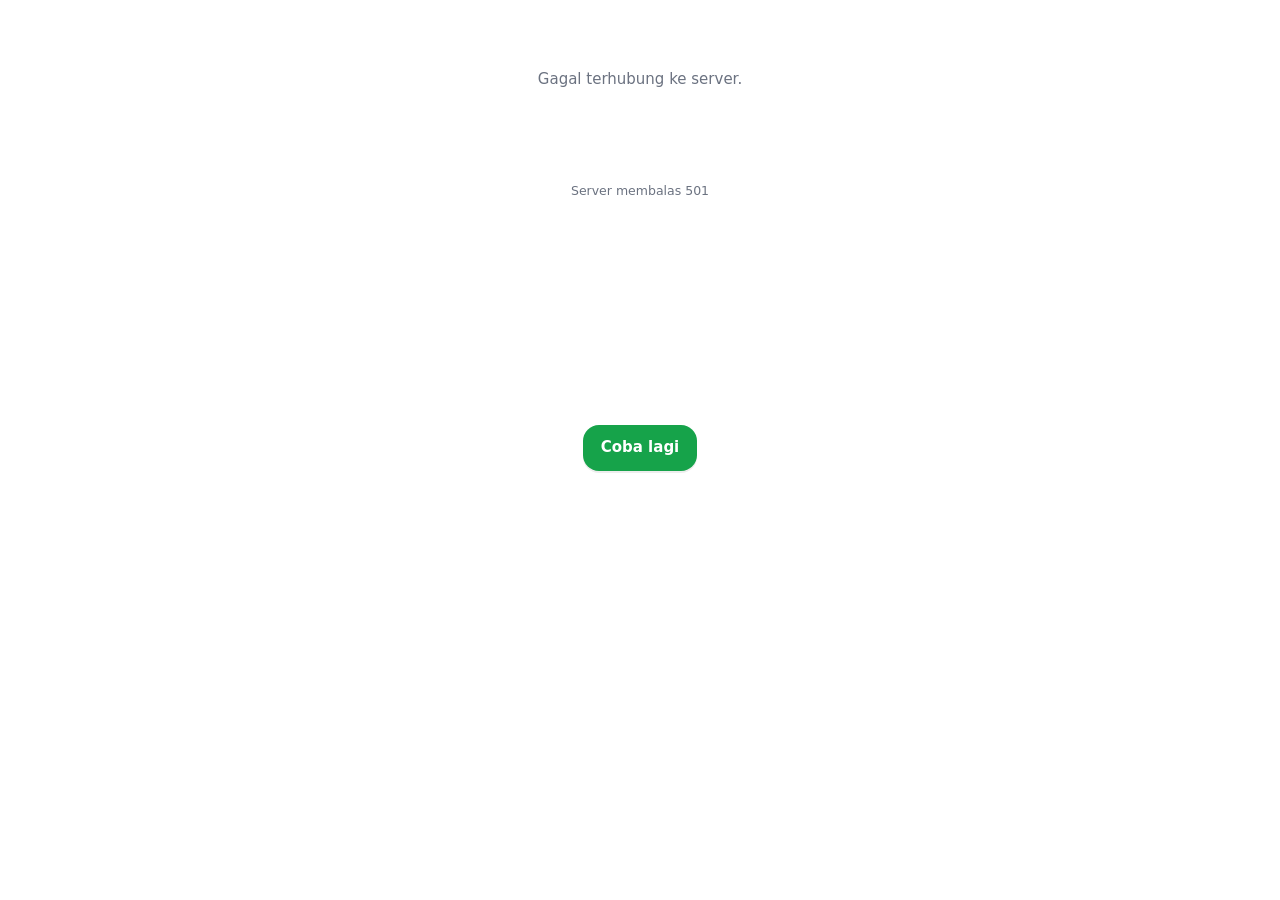
==== index.html @ f65805a0 "initial commit" ====
<!DOCTYPE html>
<html lang="id">
<head>
<meta charset="utf-8">
<meta name="viewport" content="width=device-width, initial-scale=1, maximum-scale=1, viewport-fit=cover">
<title>AIUEO Cafe</title>
<meta name="theme-color" content="#ffffff" media="(prefers-color-scheme: light)"><meta name="theme-color" content="#181d1a" media="(prefers-color-scheme: dark)">
<meta name="application-name" content="AIUEO Cafe">
<meta name="mobile-web-app-capable" content="yes">
<meta name="apple-mobile-web-app-capable" content="yes">
<meta name="apple-mobile-web-app-title" content="AIUEO Cafe">
<meta name="apple-mobile-web-app-status-bar-style" content="default">
<meta name="format-detection" content="telephone=no">
<link rel="manifest" href="manifest.webmanifest">
<link rel="icon" type="image/png" sizes="32x32" href="favicon-32.png">
<link rel="icon" type="image/png" sizes="16x16" href="favicon-16.png">
<link rel="apple-touch-icon" href="apple-touch-icon.png">
<link rel="apple-touch-startup-image" media="(device-width:375px) and (device-height:667px) and (-webkit-device-pixel-ratio:2)" href="img/splash-iphone-se.png">
<link rel="apple-touch-startup-image" media="(device-width:414px) and (device-height:736px) and (-webkit-device-pixel-ratio:3)" href="img/splash-iphone-8plus.png">
<link rel="apple-touch-startup-image" media="(device-width:375px) and (device-height:812px) and (-webkit-device-pixel-ratio:3)" href="img/splash-iphone-x.png">
<link rel="apple-touch-startup-image" media="(device-width:414px) and (device-height:896px) and (-webkit-device-pixel-ratio:2)" href="img/splash-iphone-xr.png">
<link rel="apple-touch-startup-image" media="(device-width:414px) and (device-height:896px) and (-webkit-device-pixel-ratio:3)" href="img/splash-iphone-xs-max.png">
<link rel="apple-touch-startup-image" media="(device-width:390px) and (device-height:844px) and (-webkit-device-pixel-ratio:3)" href="img/splash-iphone-12.png">
<link rel="apple-touch-startup-image" media="(device-width:393px) and (device-height:852px) and (-webkit-device-pixel-ratio:3)" href="img/splash-iphone-14pro.png">
<link rel="apple-touch-startup-image" media="(device-width:430px) and (device-height:932px) and (-webkit-device-pixel-ratio:3)" href="img/splash-iphone-pro-max.png">
<link rel="stylesheet" href="app.css">
<style>
/* gaya minimum agar layar peluncuran langsung tampil sebelum app.css selesai dimuat */
html,body{margin:0;background:#fff}
#splash{position:fixed;inset:0;z-index:200;background:#fff;display:flex;flex-direction:column;align-items:center;justify-content:center;gap:26px}
#splash img{width:min(60vw,300px);height:auto}
</style>
</head>
<body>
<div id="splash"><img src="img/logo.png" alt="AIUEO Cafe" width="300" height="262"><div class="dots"><i></i><i></i><i></i><i></i></div></div>
<div id="netbar"></div><div id="blocker"><div class="box"><span class="sp"></span>Memproses…</div></div>
<div id="app"></div>
<div id="toast"></div>
<script>
/* Jika aplikasi gagal berjalan, tampilkan pesan + lokasi kesalahan (bukan layar kosong). */
window.addEventListener('error', function (e) {
  var s = document.getElementById('splash'), a = document.getElementById('app');
  if (s && !s.classList.contains('hide') && a && !a.children.length) {
    s.classList.add('hide');
    a.innerHTML = '<div style="padding:28px;text-align:center;font:14px system-ui"><b>Gagal memuat aplikasi</b><br><small>' + String(e.message).replace(/</g, '&lt;') + ' (baris ' + e.lineno + ')</small><br><br><button onclick="location.reload()" style="padding:10px 18px">Muat ulang</button></div>';
  }
});
</script>
<script src="config.js"></script>
<script src="shim.js"></script>
<script src="app.js"></script>
<script>if ('serviceWorker' in navigator) window.addEventListener('load', function () { navigator.serviceWorker.register('sw.js').catch(function () {}); });</script>
</body>
</html>
---- app.css ----
:root{--primary:#16A34A;--soft:#ecf7ef;--soft:color-mix(in srgb,var(--primary) 11%,#fff);--bg:#F3F5F4;--card:#fff;--ink:#231F20;--muted:#6B7280;--line:#E5E7EB;--ok:#12A150;--danger:#E5383B;--r:20px;--logo-blue:#00A8FF;--logo-red:#F23B3B;--logo-yellow:#FFE600;--logo-orange:#FF9F00;--top:env(safe-area-inset-top,0px);--appbar:calc(56px + var(--top));--tabs:56px;--chrome:calc(var(--appbar) + var(--tabs))}
*{box-sizing:border-box;-webkit-tap-highlight-color:transparent}
html,body{margin:0;background:var(--bg);color:var(--ink);font:15px/1.45 system-ui,-apple-system,"Segoe UI",Roboto,sans-serif}
svg{width:22px;height:22px;fill:none;stroke:currentColor;stroke-width:1.8;stroke-linecap:round;stroke-linejoin:round;flex:none}
h1,h2,h3{margin:0}h3{font-size:16px}small,.sub,.hint{color:var(--muted)}
button{font:inherit;cursor:pointer;border:0;color:inherit;background:none}
input,textarea,select{font:inherit;width:100%;padding:12px 14px;border:1.5px solid var(--line);border-radius:12px;background:#fff;color:var(--ink);outline:none}
input:focus,textarea:focus,select:focus{border-color:var(--primary)}
label{display:block;margin:12px 0 6px;font-size:13px;font-weight:600}
.row{display:flex;gap:8px;align-items:center}.between{justify-content:space-between}.row>input{flex:1}
.btn{display:flex;align-items:center;justify-content:center;gap:8px;width:100%;margin-top:12px;padding:13px 16px;border-radius:14px;background:var(--primary);color:#fff;font-weight:700}
.btn.sm{width:auto;margin:0;padding:12px 18px}.btn.ghost{background:var(--soft);color:var(--primary)}.btn.ok{background:var(--ok)}.btn.danger{background:#fbe9e7;color:var(--danger)}
.btn:disabled{opacity:.45;cursor:not-allowed}.btn.loading{opacity:.7;pointer-events:none}
.link{color:var(--primary);font-weight:600;padding:6px 2px}.link:disabled{color:var(--muted)}
.x{font-size:24px;line-height:1;color:var(--muted);padding:4px 8px}
.card{background:var(--card);border-radius:var(--r);padding:16px;margin:14px 0;box-shadow:0 1px 2px rgba(17,24,39,.05),0 6px 20px rgba(17,24,39,.05)}
.card h3{margin-bottom:10px}
.ok{color:var(--ok)}.err{color:var(--danger)}
/* layout */


.role{background:var(--soft);color:var(--primary);font-size:12px;font-weight:700;padding:5px 11px;border-radius:99px}
/* login */
.login{max-width:440px;margin:0 auto;min-height:100vh;display:flex;flex-direction:column}
.login-hero{padding:56px 24px 40px;text-align:center;color:#fff;background:linear-gradient(160deg,var(--primary),color-mix(in srgb,var(--primary) 55%,#000));border-radius:0 0 32px 32px}
.login-hero .logo{width:68px;height:68px;margin:0 auto 14px;border-radius:22px;background:rgba(255,255,255,.18);display:grid;place-items:center}
.login-hero .logo svg{width:36px;height:36px}.login-hero h1{font-size:26px}.login-hero p{margin:6px 0 0;opacity:.85}
.sheet{padding:22px 22px 40px}.sheet h2{font-size:21px}.sheet .sub{margin:4px 0 8px}
.seg{display:flex;background:var(--soft);padding:4px;border-radius:12px;gap:4px}
.seg button{flex:1;padding:9px;border-radius:9px;font-weight:600;color:var(--muted)}.seg button.on{background:#fff;color:var(--primary);box-shadow:0 1px 3px rgba(0,0,0,.1)}
.otp{text-align:center;font-size:28px;letter-spacing:.5em;font-weight:700;padding-left:.5em}
.chk{display:flex;align-items:center;gap:10px;font-weight:500;margin:14px 0 0}.chk input{width:20px;height:20px;accent-color:var(--primary);padding:0}
/* hero events */
.hero-track{display:flex;gap:12px;overflow-x:auto;scroll-snap-type:x mandatory;margin:10px -16px 0;padding:0 16px;scrollbar-width:none}
.hero-track::-webkit-scrollbar{display:none}
.hero{flex:0 0 90%;scroll-snap-align:center;height:176px;border-radius:22px;position:relative;color:#fff;overflow:hidden;padding:16px;display:flex;flex-direction:column;justify-content:flex-end;background:linear-gradient(140deg,var(--primary),color-mix(in srgb,var(--primary) 50%,#000)) center/cover}
.hero.solo{flex-basis:100%}.hero[data-link]{cursor:pointer}
.hero .badge{position:absolute;top:14px;left:14px;display:flex;align-items:center;gap:6px;background:rgba(0,0,0,.45);backdrop-filter:blur(6px);padding:5px 11px;border-radius:99px;font-size:11.5px;font-weight:700}
.hero .badge i{width:7px;height:7px;border-radius:50%;background:#5CF08A;animation:pulse 1.6s infinite}
.hero h3{font-size:20px;text-shadow:0 1px 8px rgba(0,0,0,.4)}.hero p{margin:3px 0 0;font-size:13px;opacity:.92}
.dots{display:flex;justify-content:center;gap:6px;margin:10px 0 0}.dots i{width:6px;height:6px;border-radius:50%;background:var(--line);transition:.2s}.dots i.on{width:18px;border-radius:4px;background:var(--primary)}
.nohero{border:1.5px dashed var(--line);border-radius:18px;padding:18px;text-align:center;color:var(--muted);margin-top:10px}
@keyframes pulse{50%{opacity:.3}}
/* stamp card */
.slots{display:grid;grid-template-columns:repeat(5,1fr);gap:10px;margin:14px 0 8px}
.slot{aspect-ratio:1;border-radius:50%;display:grid;place-items:center;border:2px dashed var(--line);color:#cbbcae;font-weight:700;font-size:13px}
.slot.f{background:var(--primary);border:2px solid var(--primary);color:#fff}
.slot.f svg{width:55%;height:55%}
@keyframes stampIn{0%{transform:scale(3) rotate(-25deg);opacity:0}55%{transform:scale(.8) rotate(4deg);opacity:1}100%{transform:scale(1)}}
.slot.new{animation:stampIn .7s cubic-bezier(.2,.9,.3,1.3) both;animation-delay:var(--d,0ms)}
.chips{display:flex;gap:8px;overflow-x:auto;margin:10px 0 4px;scrollbar-width:none}.chips::-webkit-scrollbar{display:none}
.chip{flex:none;padding:8px 14px;border-radius:99px;background:var(--soft);color:var(--primary);font-weight:700;font-size:13px}.chip.on{background:var(--primary);color:#fff}
.kcard{border:1.5px solid var(--line);border-radius:16px;padding:12px;margin-top:12px;background:#fbfcfb}.kcard.full{border-color:var(--ok)}
.camp-h{display:flex;align-items:center;gap:10px}.camp-h .ci{font-size:28px}
.notice{background:#fff6e5;border:1px solid #f1d9a6;color:#7a5a12;border-radius:12px;padding:10px 12px;margin-top:10px;font-size:13px}
.mini{display:flex;align-items:center;gap:6px}.mini button{width:30px;height:30px;border-radius:50%;background:var(--soft);color:var(--primary);font-weight:700}.mini b{min-width:20px;text-align:center}
.fx{position:fixed;inset:0;z-index:60;display:grid;place-items:center;background:rgba(17,24,39,.5);animation:fxout .4s 2.1s forwards;pointer-events:none}
.fx .st{width:150px;height:150px;border-radius:50%;background:var(--primary);color:#fff;display:grid;place-items:center;animation:stampDrop .8s cubic-bezier(.2,.9,.3,1.2) both}
.fx .st svg{width:80px;height:80px;stroke-width:1.6}
.fx .ring{position:absolute;width:150px;height:150px;border-radius:50%;border:4px solid #fff;animation:ring 1s .45s ease-out both}
.fx .tx{position:absolute;top:calc(50% + 100px);color:#fff;font-weight:800;font-size:28px;text-shadow:0 2px 12px rgba(0,0,0,.5);text-align:center;animation:fadeUp .5s .5s both}
@keyframes stampDrop{0%{transform:scale(3.2) rotate(-30deg);opacity:0}55%{transform:scale(.85) rotate(5deg);opacity:1}75%{transform:scale(1.08)}100%{transform:scale(1)}}
@keyframes ring{from{transform:scale(1);opacity:.9}to{transform:scale(2.8);opacity:0}}
@keyframes fadeUp{from{opacity:0;transform:translateY(14px)}}
@keyframes fxout{to{opacity:0}}
.slot.m{border:2px solid var(--primary);color:var(--primary);font-size:17px}
.slot.m.f{background:var(--primary);color:#fff}.slot.m.claimed{background:var(--ok);border-color:var(--ok);color:#fff}
.slot.m.available{animation:glow 1.4s infinite}
@keyframes glow{50%{box-shadow:0 0 0 6px color-mix(in srgb,var(--primary) 22%,transparent)}}
.ico.lk{background:#eef0ee;color:#a99b8f}.pill.ok{background:#e6f5ec;color:var(--ok)}
.bar{height:8px;background:var(--soft);border-radius:9px;overflow:hidden}.bar i{display:block;height:100%;background:var(--primary);border-radius:9px;transition:width .5s}
.ready{background:linear-gradient(135deg,#e6f5ec,#f4fbf7);border:1.5px solid #b9e0c8;border-radius:14px;padding:12px 14px;margin-top:12px;color:#1d5c38;font-weight:600}
.ready small{display:block;font-weight:400;color:#4d7a60}
.big{font-size:34px;font-weight:800;line-height:1}
/* lists */
.list>div{display:flex;align-items:center;gap:12px;padding:11px 0;border-top:1px solid var(--line)}.list>div:first-child{border-top:0}
.ico{width:38px;height:38px;border-radius:12px;display:grid;place-items:center;background:var(--soft);color:var(--primary);flex:none;font-weight:800;font-size:13px}
.ico.g{background:#e6f5ec;color:var(--ok)}.ico.r{background:#fbe9e7;color:var(--danger)}
.list .t{flex:1;min-width:0}.list .t b{display:block;white-space:nowrap;overflow:hidden;text-overflow:ellipsis}.list .t small{display:block}
.empty{text-align:center;color:var(--muted);padding:18px 0}
/* kasir */
.stepper{display:flex;align-items:center;justify-content:center;gap:22px;margin:10px 0}
.stepper button{width:44px;height:44px;border-radius:50%;background:var(--soft);color:var(--primary);font-size:24px;font-weight:700}
.stepper b{font-size:30px;min-width:40px;text-align:center}
.prog{margin:6px 0 0;color:var(--muted);font-size:13px}
details{margin-top:14px;border-top:1px solid var(--line);padding-top:10px}summary{cursor:pointer;color:var(--muted);font-weight:600}
.tiles{display:grid;grid-template-columns:1fr 1fr;gap:10px}.tile{background:var(--soft);border-radius:14px;padding:12px}.tile b{display:block;font-size:24px;color:var(--primary)}.tile small{font-size:12px}
.pill{font-size:11px;font-weight:700;padding:3px 9px;border-radius:99px;background:var(--soft);color:var(--primary)}.pill.off{background:#eee;color:#777}
/* modal */
.overlay{position:fixed;inset:0;background:rgba(17,24,39,.55);display:flex;align-items:center;justify-content:center;padding:16px;z-index:20;animation:fade .2s}
.modal{width:100%;max-width:520px;max-height:84vh;overflow:auto;background:#fff;border-radius:26px;padding:20px;animation:pop .2s}@keyframes pop{from{transform:scale(.94);opacity:0}}

@keyframes up{from{transform:translateY(40px);opacity:0}}@keyframes fade{from{opacity:0}}
.qrbox{background:#fff;border:1.5px solid var(--line);border-radius:20px;padding:12px;width:min(300px,100%);margin:12px auto}.qrbox img{display:block;width:100%;image-rendering:pixelated}
.center{text-align:center}.code{font-size:22px;font-weight:800;letter-spacing:.12em;color:var(--primary)}
video{width:100%;border-radius:16px;background:#000;aspect-ratio:1;object-fit:cover}
#netbar{position:fixed;left:0;top:0;right:0;height:3px;z-index:90;overflow:hidden;opacity:0;transition:opacity .15s;pointer-events:none}
#netbar.on{opacity:1}#netbar::before{content:"";position:absolute;top:0;bottom:0;width:40%;background:var(--primary);border-radius:3px;animation:netslide 1s ease-in-out infinite}
@keyframes netslide{0%{left:-40%}100%{left:100%}}
#blocker{position:fixed;inset:0;z-index:80;display:none;align-items:center;justify-content:center;background:rgba(17,24,39,0)}
#blocker.lock{display:flex}#blocker.on{background:rgba(17,24,39,.28)}
#blocker .box{display:none;align-items:center;gap:10px;background:#fff;color:#231F20;padding:12px 18px;border-radius:14px;font-weight:700;box-shadow:0 8px 24px rgba(0,0,0,.25)}
#blocker.on .box{display:flex}
.sp,.btn.loading::after,button.loading::after{content:"";width:16px;height:16px;border:2.5px solid currentColor;border-right-color:transparent;border-radius:50%;animation:rot .7s linear infinite;display:inline-block;flex:none}
@keyframes rot{to{transform:rotate(360deg)}}
.btn.loading{opacity:.8}
.skel{padding:20px 16px;display:flex;flex-direction:column;gap:14px;max-width:460px;margin:0 auto}.sk{border-radius:16px;background:linear-gradient(90deg,#e8ece9 25%,#f5f7f6 50%,#e8ece9 75%);background-size:200% 100%;animation:shim 1.2s linear infinite}.sk.h{height:44px;width:60%}.sk.c{height:150px}.sk.b{height:48px}@keyframes shim{to{background-position:-200% 0}}
.spin{display:grid;place-items:center;height:60vh;color:var(--muted)}
.ev-item{display:flex;gap:12px;align-items:center;padding:10px 0;border-top:1px solid var(--line)}.ev-item:first-child{border-top:0}
.ev-th{width:64px;height:48px;border-radius:12px;background:var(--soft) center/cover;flex:none}
/* ---- tahap 1: tier, katalog, champion ---- */
.tiercard{background:linear-gradient(135deg,var(--tc,#9aa0a6),#231F20);color:#fff}.tiercard small,.tiercard .hint{color:rgba(255,255,255,.85)}
.tiercard .tname{margin:0;font-size:26px}.vpbig{text-align:right}.vpbig b{display:block;font-size:30px;line-height:1}
.vpbar{height:9px;border-radius:99px;background:rgba(255,255,255,.28);margin:12px 0 8px;overflow:hidden}.vpbar i{display:block;height:100%;background:#fff;border-radius:99px;transition:width .6s}
.ggrid{display:grid;grid-template-columns:1fr 1fr;gap:12px;margin-top:10px}
.gcard{background:var(--card);border-radius:16px;padding:10px;box-shadow:0 1px 2px rgba(17,24,39,.05),0 6px 18px rgba(17,24,39,.07);display:flex;flex-direction:column;gap:3px;cursor:pointer}
.gcard b{font-size:14px;line-height:1.25}.gcard small{color:var(--muted);font-size:12px}
.gimg{aspect-ratio:1/1;border-radius:12px;background:var(--soft) center/cover no-repeat;display:grid;place-items:center;color:var(--primary);margin-bottom:4px}
.gimg svg{width:38%;fill:none;stroke:currentColor;stroke-width:1.6}.gimg.big{aspect-ratio:16/10;margin-top:8px}
#fm,.chips.wrap{flex-wrap:wrap;overflow:visible}
.modal .tiles{grid-template-columns:repeat(3,1fr)}
.list>div.me{background:var(--soft);border-radius:12px;padding-left:8px;padding-right:8px}
.rk{width:34px;text-align:center;font-weight:800;font-size:17px;color:var(--primary)}
.bgrid{display:grid;grid-template-columns:repeat(4,1fr);gap:8px;margin-top:10px}
.bdg{display:flex;flex-direction:column;align-items:center;text-align:center;gap:2px;padding:8px 2px;border-radius:12px;background:var(--soft);opacity:.45;filter:grayscale(1)}
.bdg.on{opacity:1;filter:none}.bdg span{font-size:24px}.bdg b{font-size:11px;line-height:1.2}.bdg small{font-size:10px;color:var(--muted)}
.bell{position:relative;font-size:20px;line-height:1;padding:6px 8px;border-radius:12px;background:var(--soft)}
.bell i{position:absolute;top:-4px;right:-4px;min-width:18px;height:18px;padding:0 4px;border-radius:99px;background:#d64545;color:#fff;font:700 11px/18px system-ui,sans-serif;font-style:normal;text-align:center;display:none}

/* ================= v7: tampilan ala aplikasi HP ================= */
html,body{height:100%;overscroll-behavior:none;-webkit-text-size-adjust:100%}
body{-webkit-user-select:none;user-select:none;-webkit-touch-callout:none;touch-action:manipulation;background:var(--bg);-webkit-font-smoothing:antialiased}
input,textarea,select{-webkit-user-select:text;user-select:text;font-size:16px}   /* 16px: mencegah iOS memperbesar layar saat mengetik */
button{transition:transform .12s ease,opacity .15s}button:active:not(:disabled){transform:scale(.97)}
.card{border-radius:20px;border:1px solid rgba(17,24,39,.04);box-shadow:0 1px 2px rgba(17,24,39,.04),0 8px 24px rgba(17,24,39,.06)}
.btn{border-radius:16px;padding:14px 16px;box-shadow:0 2px 0 rgba(0,0,0,.07)}
input:focus,textarea:focus,select:focus{border-color:var(--primary);box-shadow:0 0 0 4px color-mix(in srgb,var(--primary) 16%,transparent)}
::-webkit-scrollbar{display:none}

/* bilah atas + tab: semuanya di ATAS layar (bagian bawah dibiarkan kosong agar tak tertutup watermark Netlify) */
.chrome{position:fixed;left:0;right:0;top:0;z-index:30;background:rgba(255,255,255,.94);-webkit-backdrop-filter:saturate(1.5) blur(14px);backdrop-filter:saturate(1.5) blur(14px);border-bottom:1px solid var(--line)}
.appbar{height:var(--appbar);padding:var(--top) max(14px,env(safe-area-inset-right)) 0 max(14px,env(safe-area-inset-left));display:flex;align-items:center;gap:10px;max-width:560px;margin:0 auto}
.appbar .lg{width:42px;height:36px;object-fit:contain;flex:none}
.appbar .who{flex:1;min-width:0;line-height:1.15}.appbar .who small{display:block;font-size:11px;color:var(--muted)}
.appbar .who b{display:block;font-size:16px;white-space:nowrap;overflow:hidden;text-overflow:ellipsis}.appbar .who .mc{font-size:11.5px;font-weight:700;color:var(--primary);letter-spacing:.4px}
.nav{position:relative;display:flex;height:var(--tabs);max-width:560px;margin:0 auto;padding:0 6px;overflow-x:auto;scrollbar-width:none;gap:0}
.nav button{position:relative;flex:1 0 auto;min-width:62px;display:flex;flex-direction:column;align-items:center;justify-content:center;gap:2px;padding:6px 8px 8px;color:var(--muted);font-size:11px;font-weight:700;border-radius:0;max-width:none;background:none}
.nav button svg{width:22px;height:22px;transition:transform .2s}.nav button.on{color:var(--primary);background:none}.nav button.on svg{transform:translateY(-1px) scale(1.08)}
.nav .ind{position:absolute;left:0;bottom:0;height:3px;border-radius:3px 3px 0 0;background:var(--primary);width:0;transition:transform .28s cubic-bezier(.3,.8,.3,1),width .28s cubic-bezier(.3,.8,.3,1);pointer-events:none}
.shell{max-width:560px;margin:0 auto;min-height:100vh;padding:calc(var(--chrome) + 10px) max(16px,env(safe-area-inset-right)) 120px max(16px,env(safe-area-inset-left))}
#view.in{animation:viewIn .3s cubic-bezier(.2,.8,.2,1) both}
@keyframes viewIn{from{opacity:0;transform:translateY(12px)}}
.bell{width:42px;height:42px;display:grid;place-items:center;font-size:19px;padding:0;border-radius:14px;background:var(--soft)}
.role{background:var(--soft);color:var(--primary);font-size:11.5px;font-weight:800;padding:5px 10px;border-radius:99px}

/* notifikasi (toast) muncul di bawah bilah atas */
#toast{position:fixed;left:50%;top:calc(var(--chrome) + 8px);transform:translateX(-50%);z-index:50;display:flex;flex-direction:column;gap:8px;align-items:center;pointer-events:none;width:92%;max-width:480px}
#toast div{background:#231F20;color:#fff;padding:12px 16px;border-radius:16px;font-weight:600;font-size:14px;animation:toastIn .28s cubic-bezier(.2,.9,.3,1.2);box-shadow:0 10px 30px rgba(0,0,0,.28);text-align:center}
#toast div.err{background:var(--danger)}#toast div.ok{background:var(--ok)}
@keyframes toastIn{from{transform:translateY(-16px);opacity:0}}
/* dialog di tengah layar (bukan di dasar) */
.overlay{z-index:40;padding:calc(var(--appbar) + 8px) 14px 60px;align-items:center}
.modal{border-radius:26px;max-height:calc(100vh - var(--appbar) - 90px);box-shadow:0 24px 60px rgba(0,0,0,.3)}

/* masuk / daftar */
.login{max-width:460px;margin:0 auto;min-height:100vh;display:flex;flex-direction:column;background:var(--bg)}
.login-hero{padding:calc(28px + var(--top)) 24px 22px;text-align:center;color:var(--ink);background:#fff;border-radius:0 0 34px 34px;box-shadow:0 10px 30px rgba(17,24,39,.07)}
.login-hero .logo{width:auto;height:auto;margin:0 auto 6px;background:none;border-radius:0;display:block}
.login-hero .logo img{width:min(58vw,250px);height:auto;display:block;margin:0 auto;animation:splashIn .7s cubic-bezier(.2,.9,.3,1.2) both}
.login-hero h1{font-size:23px;margin-top:6px}.login-hero p{margin:4px 0 0;color:var(--muted);opacity:1}
.sheet{padding:22px 22px 120px}

/* layar peluncuran (splash) */
#splash{position:fixed;inset:0;z-index:200;background:#fff;display:flex;flex-direction:column;align-items:center;justify-content:center;gap:26px;transition:opacity .5s ease,visibility .5s}
#splash.hide{opacity:0;visibility:hidden;pointer-events:none}
#splash img{width:min(60vw,300px);height:auto;animation:splashIn .8s cubic-bezier(.2,.9,.3,1.2) both}
#splash .dots{display:flex;gap:9px}#splash .dots i{width:10px;height:10px;border-radius:50%;animation:hop 1s infinite ease-in-out}
#splash .dots i:nth-child(1){background:var(--logo-blue)}#splash .dots i:nth-child(2){background:var(--logo-red);animation-delay:.12s}
#splash .dots i:nth-child(3){background:var(--logo-yellow);animation-delay:.24s}#splash .dots i:nth-child(4){background:var(--logo-orange);animation-delay:.36s}
@keyframes splashIn{from{opacity:0;transform:scale(.6) rotate(-7deg)}}
@keyframes hop{0%,60%,100%{transform:translateY(0)}30%{transform:translateY(-9px)}}
.tiercard{background:linear-gradient(135deg,var(--tc,#9aa0a6),#231F20)}

/* ===== mode gelap (mengikuti pengaturan HP) ===== */
@media (prefers-color-scheme:dark){
  :root{--bg:#0f1311;--card:#181d1a;--ink:#EEF2EF;--muted:#9AA5A0;--line:#2a322e;--soft:color-mix(in srgb,var(--primary) 18%,#181d1a);color-scheme:dark}
  input,textarea,select{background:#111513}
  .modal{background:#181d1a}
  .chrome{background:rgba(24,29,26,.92)}
  .seg button.on{background:#232b27}
  .notice{background:#2b2511;border-color:#5b4a17;color:#e6cf8f}
  .btn.danger{background:#3a1d1d;color:#ff8a8c}
  .ico.g{background:#16301f}.ico.r{background:#3a1d1d}
  .pill.off{background:#2a2f2c;color:#9AA5A0}
  .qrbox{background:#fff}
  #blocker .box{background:#232b27;color:#EEF2EF}
  .login-hero,#splash{background:#fff;color:#231F20}
  .login-hero h1,.login-hero p{color:#231F20}
}
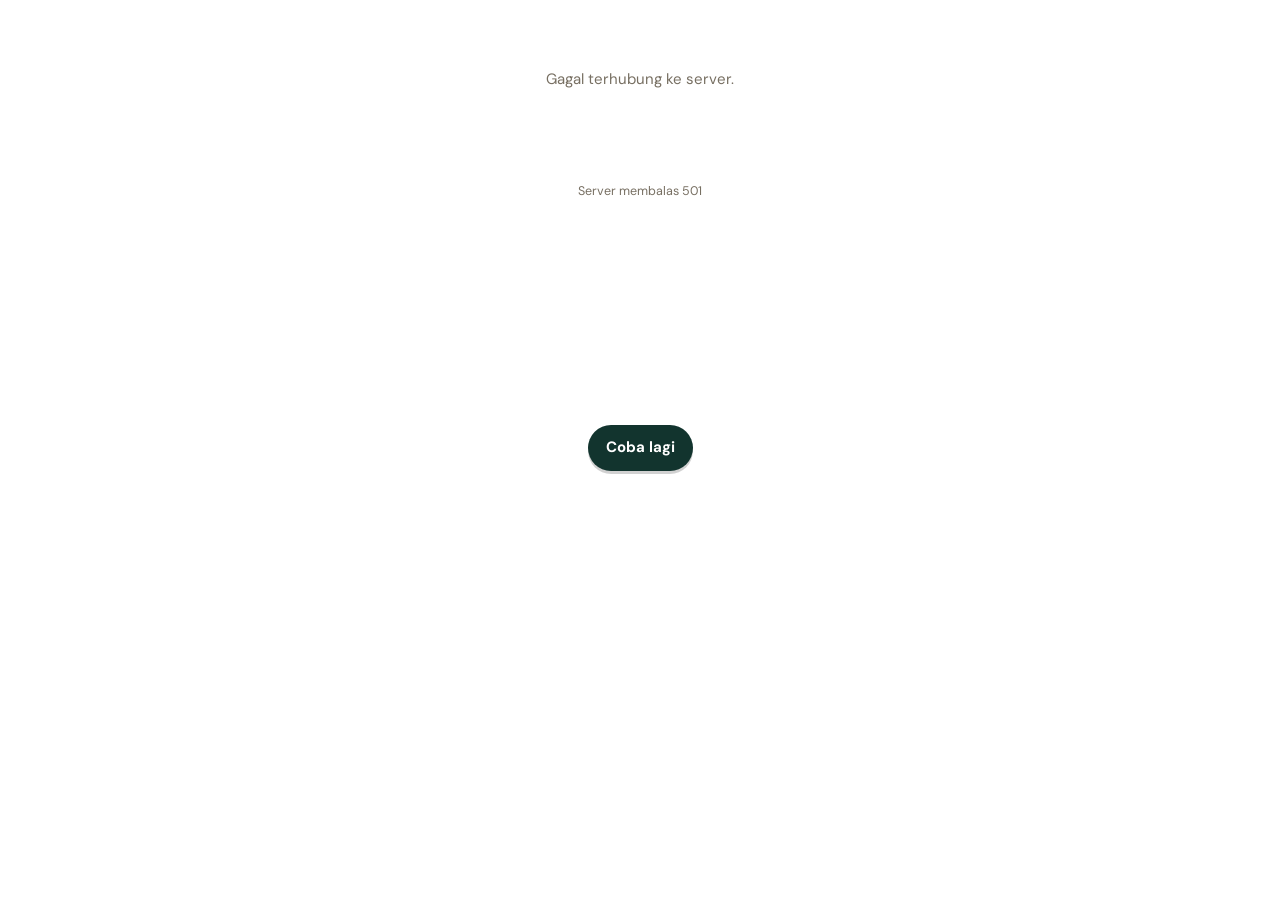
==== commit d2d00028: "Update Layout and Fitur" ====
--- a/index.html
+++ b/index.html
@@ -23,6 +23,8 @@
 <link rel="apple-touch-startup-image" media="(device-width:390px) and (device-height:844px) and (-webkit-device-pixel-ratio:3)" href="img/splash-iphone-12.png">
 <link rel="apple-touch-startup-image" media="(device-width:393px) and (device-height:852px) and (-webkit-device-pixel-ratio:3)" href="img/splash-iphone-14pro.png">
 <link rel="apple-touch-startup-image" media="(device-width:430px) and (device-height:932px) and (-webkit-device-pixel-ratio:3)" href="img/splash-iphone-pro-max.png">
+<link rel="preconnect" href="https://fonts.googleapis.com"><link rel="preconnect" href="https://fonts.gstatic.com" crossorigin>
+<link rel="stylesheet" href="https://fonts.googleapis.com/css2?family=DM+Sans:wght@400;500;700&family=Fraunces:opsz,wght@9..144,600;9..144,800&display=swap">
 <link rel="stylesheet" href="app.css">
 <style>
 /* gaya minimum agar layar peluncuran langsung tampil sebelum app.css selesai dimuat */
--- a/app.css
+++ b/app.css
@@ -198,3 +198,172 @@
   .login-hero,#splash{background:#fff;color:#231F20}
   .login-hero h1,.login-hero p{color:#231F20}
 }
+
+/* v7.3 */
+.chips.sticky{position:sticky;top:var(--chrome);z-index:5;background:var(--card);padding:8px 0;margin:0 0 6px}
+.glink{color:var(--primary);text-decoration:underline;text-underline-offset:2px;cursor:pointer}
+.list.lg>div{padding:8px 0;align-items:flex-start}
+.list.lg .t b{white-space:normal;overflow:visible;text-overflow:clip;font-size:13.5px;line-height:1.3}
+.list.lg .t small{font-size:11px;line-height:1.35;white-space:normal}
+.list.lg .ico{width:30px;height:30px;font-size:14px}
+
+.podium{display:flex;align-items:flex-end;justify-content:center;gap:10px;padding:18px 10px 0;overflow:hidden}
+.pd{flex:1;display:flex;flex-direction:column;align-items:center;text-align:center;min-width:0}
+.pd b{font-size:13px;max-width:100%;overflow:hidden;text-overflow:ellipsis;white-space:nowrap}.pd small{color:var(--muted);font-size:11px}
+.pd .av{width:46px;height:46px;border-radius:50%;background:var(--soft);color:var(--primary);display:grid;place-items:center;font-weight:800;font-size:18px;margin-bottom:4px}
+.pd.p1 .av{width:58px;height:58px;font-size:22px;box-shadow:0 0 0 3px #f5c542}
+.pd .pb{width:100%;margin-top:8px;border-radius:12px 12px 0 0;background:var(--soft);display:grid;place-items:center;font-size:22px}
+.pd.p1 .pb{height:70px}.pd.p2 .pb{height:50px}.pd.p3 .pb{height:36px}
+.av2{font-weight:800;color:var(--primary)}
+
+/* ===== v7.7 Hall of Fame ===== */
+.hof2{--hf-deep:#12342E;--hf-forest:#193F37;--hf-cream:#F5EFE3;--hf-paper:#FFFDF8;--hf-terra:#C66F4B;--hf-brass:#D4A54D;--hf-muted:#776F62;--hf-serif:'Fraunces',Georgia,'Times New Roman',serif;--hf-sans:'DM Sans',system-ui,sans-serif;
+  font-family:var(--hf-sans);color:var(--hf-forest);margin:-12px -10px 0;padding:0 10px 14px;max-width:430px;margin-left:auto;margin-right:auto;
+  background:var(--hf-cream) radial-gradient(rgba(25,63,55,.08) 1px,transparent 1.3px) 0 0/14px 14px;min-height:100%}
+@media (max-width:430px){.hof2{margin:-12px -10px 0}}
+.hof2 button{font-family:var(--hf-sans)}
+.hof2 :focus-visible{outline:2px solid var(--hf-terra);outline-offset:2px}
+.hof-hero{position:relative;overflow:hidden;margin:0 -10px;padding:26px 52px 26px;text-align:center;color:#F5EFE3;background:linear-gradient(180deg,var(--hf-deep),var(--hf-forest));border-radius:0 0 22px 22px}
+.hof-hero .eyebrow{margin:0;font-size:11px;letter-spacing:.18em;text-transform:uppercase;color:var(--hf-brass);font-weight:700}
+.hof-hero h1{margin:4px 0 6px;font-family:var(--hf-serif);font-weight:800;font-size:clamp(30px,10vw,40px);line-height:1.05;color:#FFFDF8}
+.hof-hero .lede{margin:0;font-size:13px;line-height:1.45;color:rgba(245,239,227,.82)}
+.laurel{position:absolute;top:50%;width:30px;height:62px;color:var(--hf-brass);transform:translateY(-50%)}
+.laurel.l{left:12px}.laurel.r{right:12px;transform:translateY(-50%) scaleX(-1)}
+.orn{position:absolute;width:10px;height:10px;border:1.5px solid rgba(212,165,77,.45);border-radius:2px;transform:rotate(45deg)}
+.orn.o1{left:22%;top:12px}.orn.o2{right:24%;bottom:14px;border-radius:50%}.orn.o3{right:14%;top:20px;width:6px;height:6px;background:rgba(198,111,75,.6);border:0}
+.hof-role{margin:12px 0 0;padding:10px 12px;border-radius:14px;background:var(--hf-paper);border:1px solid rgba(25,63,55,.1);display:flex;flex-direction:column;gap:8px;font-size:12.5px;color:var(--hf-muted)}
+.hbtn{border:0;border-radius:999px;padding:10px 14px;font-weight:700;font-size:13.5px;background:var(--hf-deep);color:#FFFDF8;cursor:pointer;min-height:40px}
+.hbtn.ghost{background:transparent;color:var(--hf-forest);border:1.5px solid rgba(25,63,55,.25);padding:7px 12px;font-size:12.5px;min-height:36px}
+.hbtn.warn{background:var(--hf-terra)}.hbtn:disabled{opacity:.45}
+.hof-tabs{display:flex;gap:8px;overflow-x:auto;scrollbar-width:none;margin:14px -10px 0;padding:4px 10px 8px}
+.hof-tabs::-webkit-scrollbar{display:none}
+.hof-tabs button{flex:0 0 auto;position:relative;border:1px solid rgba(25,63,55,.15);background:rgba(255,253,248,.55);color:var(--hf-muted);border-radius:12px;padding:9px 14px;font-weight:700;font-size:13px;min-height:40px;cursor:pointer;transition:transform .15s,box-shadow .15s}
+.hof-tabs button.ev::before{content:'';display:inline-block;width:7px;height:7px;border-radius:50%;background:var(--hf-terra);margin-right:6px;vertical-align:1px}
+.hof-tabs button[aria-selected="true"]{background:var(--hf-paper);color:var(--hf-forest);border-color:rgba(25,63,55,.25);box-shadow:0 3px 0 rgba(25,63,55,.18),0 6px 14px rgba(25,63,55,.12);transform:translateY(-2px)}
+.hof-card{margin-top:6px;background:var(--hf-paper) linear-gradient(160deg,rgba(212,165,77,.06),transparent 40%);border:1px solid rgba(25,63,55,.1);border-radius:20px;padding:14px 12px 14px;box-shadow:0 8px 22px rgba(18,52,46,.08)}
+.hof-card.rise{animation:hfRise .32s ease-out}
+@keyframes hfRise{from{opacity:0;transform:translateY(10px)}to{opacity:1;transform:none}}
+.hof-head{display:flex;align-items:center;gap:8px}
+.hof-head .hh{flex:1;min-width:0;text-align:center}
+.hof-head .cat{margin:0;font-size:10.5px;letter-spacing:.14em;text-transform:uppercase;color:var(--hf-terra);font-weight:700}
+.hof-head h2{margin:2px 0;font-family:var(--hf-serif);font-weight:800;font-size:21px;line-height:1.15;color:var(--hf-forest);overflow-wrap:anywhere}
+.hof-head h2 .glink{color:inherit}
+.hof-head .sub{margin:0;font-size:11.5px;color:var(--hf-muted)}
+.rnd{flex:0 0 auto;width:40px;height:40px;border-radius:50%;border:1.5px solid rgba(25,63,55,.2);background:var(--hf-cream);color:var(--hf-forest);font-size:22px;line-height:1;cursor:pointer}
+.rnd:disabled{opacity:.3}
+.podium2{display:grid;grid-template-columns:1fr 1.15fr 1fr;align-items:end;gap:8px;margin:20px 0 6px}
+.pod{position:relative;display:flex;flex-direction:column;align-items:center;text-align:center;gap:3px;min-width:0;padding:22px 6px 12px;border-radius:16px;background:var(--hf-cream);border:1px solid rgba(25,63,55,.1);box-shadow:0 4px 0 rgba(25,63,55,.08)}
+.pod.p1{padding-top:30px;padding-bottom:18px;background:linear-gradient(180deg,#fff7e3,var(--hf-paper));border-color:rgba(212,165,77,.55);box-shadow:0 6px 0 rgba(212,165,77,.35),0 10px 22px rgba(18,52,46,.1)}
+.pod.empty{visibility:hidden}
+.pod.me{outline:2px solid var(--hf-terra)}
+.pod b{font-family:var(--hf-serif);font-weight:600;font-size:13.5px;max-width:100%;overflow:hidden;text-overflow:ellipsis;white-space:nowrap;color:var(--hf-forest)}
+.pod .ps{font-family:var(--hf-serif);font-weight:800;font-size:16px;color:var(--hf-forest)}.pod .ps small{font-family:var(--hf-sans);font-weight:500;font-size:10px;color:var(--hf-muted)}
+.pod.p1 .ps{font-size:19px}
+.crown{position:absolute;top:-12px;left:50%;width:34px;height:22px;transform:translateX(-50%);filter:drop-shadow(0 2px 2px rgba(0,0,0,.15))}
+.hav{display:inline-grid;place-items:center;flex:0 0 auto;width:34px;height:34px;border-radius:50%;color:#fff;font-weight:700;font-size:12.5px;letter-spacing:.02em;box-shadow:inset 0 -3px 0 rgba(0,0,0,.15)}
+.hav.lg{width:50px;height:50px;font-size:16px;border:3px solid #FFFDF8;box-shadow:0 2px 6px rgba(0,0,0,.15),inset 0 -3px 0 rgba(0,0,0,.15)}
+.pod.p1 .hav.lg{width:60px;height:60px;font-size:19px;border-color:var(--hf-brass)}
+.medal{position:absolute;top:8px;right:8px;width:22px;height:22px;border-radius:50%;display:grid;place-items:center;font-family:var(--hf-serif);font-weight:800;font-size:12px;color:#fff}
+.medal.m1{background:var(--hf-brass)}.medal.m2{background:#9aa3a8}.medal.m3{background:#b07a52}
+.pod .medal{top:6px;right:6px}
+.hof-list{list-style:none;margin:10px 0 0;padding:0;display:flex;flex-direction:column;gap:6px}
+.hof-list li{display:flex;align-items:center;gap:9px;padding:8px 10px;border-radius:12px;background:var(--hf-paper);border:1px solid rgba(25,63,55,.08)}
+.hof-list li:nth-child(odd){background:#fbf7ee}
+.hof-list li.me{border-color:var(--hf-terra);background:#fff4ee}
+.hof-list .rn{width:22px;text-align:center;font-family:var(--hf-serif);font-weight:800;font-size:16px;color:var(--hf-muted)}
+.hof-list .nm{flex:1;min-width:0}.hof-list .nm b{display:block;font-family:var(--hf-serif);font-weight:600;font-size:14px;overflow:hidden;text-overflow:ellipsis;white-space:nowrap}
+.hof-list .sc{font-family:var(--hf-serif);font-weight:800;font-size:15px;white-space:nowrap}.hof-list .sc small{font-family:var(--hf-sans);font-weight:500;font-size:10px;color:var(--hf-muted)}
+.medals{font-family:var(--hf-sans);font-size:12.5px;font-weight:700;white-space:nowrap}
+.mv{min-width:30px;text-align:center;font-size:11px;font-weight:700}
+.mv.up{color:#2F7D4F}.mv.down{color:var(--hf-terra)}.mv.same{color:var(--hf-muted)}
+.mv.new{background:var(--hf-deep);color:#F5EFE3;border-radius:999px;padding:2px 6px;font-size:9.5px;letter-spacing:.04em;text-transform:uppercase}
+.hof-me{margin-top:10px;padding:9px 12px;border-radius:12px;background:var(--hf-cream);font-size:12.5px;text-align:center;color:var(--hf-forest)}
+.hof2 .link{color:var(--hf-terra)}
+.hof-swipe{margin:12px 0 4px;text-align:center;font-size:11.5px;color:var(--hf-muted)}
+.hof-dots{display:flex;justify-content:center;gap:4px;font-size:12px;color:var(--hf-muted)}
+.hof-dots button{width:28px;height:28px;border:0;background:none;padding:0;display:grid;place-items:center;cursor:pointer}
+.hof-dots button::after{content:'';width:8px;height:8px;border-radius:50%;background:rgba(25,63,55,.22);transition:width .2s}
+.hof-dots button.on::after{width:22px;border-radius:5px;background:var(--hf-terra)}
+.hof-foot{position:relative;margin:18px -10px -14px;padding:22px 50px;text-align:center;background:var(--hf-deep);color:rgba(245,239,227,.85);font-family:var(--hf-serif);font-size:14px;line-height:1.5;border-radius:22px 22px 0 0}
+.hof-foot p{margin:0}.hof-foot .laurel{width:22px;height:46px}
+.hof2 #hp .card{background:var(--hf-paper);border:1px solid rgba(25,63,55,.1);margin-top:10px}
+@media (max-width:350px){.hof-hero{padding:22px 40px}.laurel{width:22px}.pod b{font-size:12px}.hof-list .mv{display:none}}
+@media (prefers-reduced-motion:reduce){.hof2 *{animation:none!important;transition:none!important}}
+
+/* ===== v7.8 Tema AIUEO "Hall of Fame" untuk seluruh aplikasi ===== */
+:root{--primary:#12342E;--forest:#193F37;--terra:#C66F4B;--brass:#D4A54D;--bg:#F5EFE3;--card:#FFFDF8;--ink:#193F37;--muted:#776F62;--line:rgba(25,63,55,.12);
+  --soft:#EFE7D6;--ok:#2F7D4F;--danger:#B5485D;--serif:'Fraunces',Georgia,'Times New Roman',serif;--sans:'DM Sans',system-ui,-apple-system,'Segoe UI',Roboto,sans-serif}
+html,body{font-family:var(--sans);background:var(--bg) radial-gradient(rgba(25,63,55,.07) 1px,transparent 1.3px) 0 0/14px 14px fixed;color:var(--ink)}
+h1,h2,h3,.card h3{font-family:var(--serif);font-weight:700;color:var(--forest);letter-spacing:-.005em}
+.card h3{font-size:17px}
+:focus-visible{outline:2px solid var(--terra);outline-offset:2px}
+.card{background:var(--card) linear-gradient(160deg,rgba(212,165,77,.05),transparent 45%);border:1px solid var(--line);border-radius:18px;box-shadow:0 6px 18px rgba(18,52,46,.06)}
+.btn{border-radius:999px;background:var(--primary);box-shadow:0 3px 0 rgba(0,0,0,.18);font-weight:700}
+.btn.ghost{background:transparent;color:var(--forest);border:1.5px solid rgba(25,63,55,.25);box-shadow:none}
+.btn.danger{background:#f8e6e3;color:var(--danger);box-shadow:none}
+.btn.ok{background:var(--ok)}
+.link,.glink{color:var(--terra)}
+input,textarea,select{background:#FFFDF8;border-color:rgba(25,63,55,.18);border-radius:12px}
+input:focus,textarea:focus,select:focus{border-color:var(--terra)}
+.seg{background:transparent;padding:0;gap:8px}
+.seg button{border:1px solid rgba(25,63,55,.15);background:rgba(255,253,248,.55);border-radius:12px;color:var(--muted);font-weight:700;min-height:40px}
+.seg button.on{background:var(--card);color:var(--forest);border-color:rgba(25,63,55,.25);box-shadow:0 3px 0 rgba(25,63,55,.18),0 6px 14px rgba(25,63,55,.1);transform:translateY(-1px)}
+.chip{background:rgba(255,253,248,.7);color:var(--forest);border:1px solid rgba(25,63,55,.15);border-radius:12px}
+.chip.on{background:var(--primary);color:#FFFDF8;border-color:var(--primary)}
+.chips.sticky{background:var(--bg)}
+.pill{background:#EFE7D6;color:var(--forest)}
+.list>div{border-top-color:var(--line)}
+.list>div.me{background:#fff4ee;outline:1px solid rgba(198,111,75,.5)}
+.list .t b{font-family:var(--serif);font-weight:600}
+.rk{font-family:var(--serif);font-weight:800}
+.ico{background:#EFE7D6;color:var(--forest)}
+.notice{background:#fbf1dc;border-color:rgba(212,165,77,.5);color:#6b4f17}
+/* bilah atas tetap di atas, gaya kertas */
+.chrome{background:rgba(255,253,248,.95);border-bottom:1px solid var(--line)}
+.appbar .who b{font-family:var(--serif)}.appbar .who .mc{color:var(--terra)}
+.appbar .role{background:var(--primary);color:#F5EFE3}
+.nav button.on{color:var(--forest)}.nav .ind{background:var(--terra)}
+/* kepala halaman */
+.phead{position:relative;overflow:hidden;margin:-10px -16px 6px;padding:20px 22px 18px;color:#F5EFE3;background:linear-gradient(180deg,#12342E,#193F37);border-radius:0 0 22px 22px}
+.phead .eyebrow{margin:0;font-size:10.5px;letter-spacing:.18em;text-transform:uppercase;color:var(--brass);font-weight:700}
+.phead h1{margin:2px 0 4px;font-family:var(--serif);font-weight:800;font-size:28px;line-height:1.1;color:#FFFDF8}
+.phead .lede{margin:0;font-size:12.5px;color:rgba(245,239,227,.8)}
+.phead.slim{padding:12px 18px 12px;border-radius:0 0 18px 18px}.phead.slim h1{font-size:20px;margin:1px 0 0}
+.phead .orn{position:absolute;width:10px;height:10px;border:1.5px solid rgba(212,165,77,.45);border-radius:2px;transform:rotate(45deg)}
+.phead .o1{right:20%;top:24px}.phead .o3{right:9%;bottom:16px;width:6px;height:6px;background:rgba(198,111,75,.6);border:0}
+/* kartu tier & podium lama mengikuti palet */
+.card.tiercard{border-radius:18px;border:0;background:linear-gradient(135deg,var(--tc,#9aa0a6),#231F20);color:#fff}
+.tiercard h2.tname{color:#fff;font-family:var(--serif);font-weight:800}.tiercard .vpbig b{font-family:var(--serif)}
+.pd .av{background:#EFE7D6;color:var(--forest);font-family:var(--serif)}.pd.p1 .av{box-shadow:0 0 0 3px var(--brass)}
+.modal{background:var(--card);border-radius:22px 22px 0 0}
+.modal h3{font-family:var(--serif)}
+.empty{color:var(--muted)}
+@media (prefers-color-scheme:dark){
+  :root{--bg:#0E1C19;--card:#15282A;--card:#152723;--ink:#EDE6D6;--forest:#EDE6D6;--muted:#A9A08F;--line:rgba(237,230,214,.12);--soft:#1d332e;color-scheme:dark}
+  html,body{background:#0E1C19 radial-gradient(rgba(237,230,214,.05) 1px,transparent 1.3px) 0 0/14px 14px fixed}
+  .chrome{background:rgba(18,36,32,.95)}
+  input,textarea,select{background:#10201c;color:var(--ink)}
+  .btn{background:#2C5A4E}.btn.ghost{color:var(--ink);border-color:rgba(237,230,214,.25)}
+  .seg button{background:rgba(255,255,255,.03)}.seg button.on{background:#1f3832;color:var(--ink)}
+  .chip{background:rgba(255,255,255,.04);color:var(--ink)}.chip.on{background:#2C5A4E}
+  .pill,.ico{background:#1f3832;color:var(--ink)}
+  .list>div.me{background:#2a2420}
+  .chips.sticky{background:#0E1C19}
+  .notice{background:#2b2511;color:#e6cf8f}
+  .appbar .role{background:#2C5A4E}
+  .modal{background:#152723}
+  :root{--primary:#8FD0B5}
+}
+.kcard{background:#FBF7EE}
+.tile{background:#EFE7D6}.tile b{font-family:var(--serif);font-weight:800;color:var(--forest)}
+@media (prefers-color-scheme:dark){
+  .tile{background:#1d332e}.tile b{color:#F5EFE3}
+  .kcard{background:#10201c}.kcard b{color:var(--ink)}
+}
+
+.appbar .who .mc{white-space:nowrap;overflow:hidden;text-overflow:ellipsis;display:block}.appbar .who b.ptn{display:inline;font:700 11.5px var(--sans);color:var(--forest);letter-spacing:0}
+@media (prefers-color-scheme:dark){.appbar .who b.ptn{color:var(--ink)}}
+.bell{width:42px;height:42px;display:grid;place-items:center;padding:0;border-radius:50%;background:transparent;color:var(--muted)}
+.bell svg{width:24px;height:24px}
+.bell:active{background:var(--soft)}
+.bell i{top:2px;right:2px;background:var(--terra);box-shadow:0 0 0 2px var(--card)}
